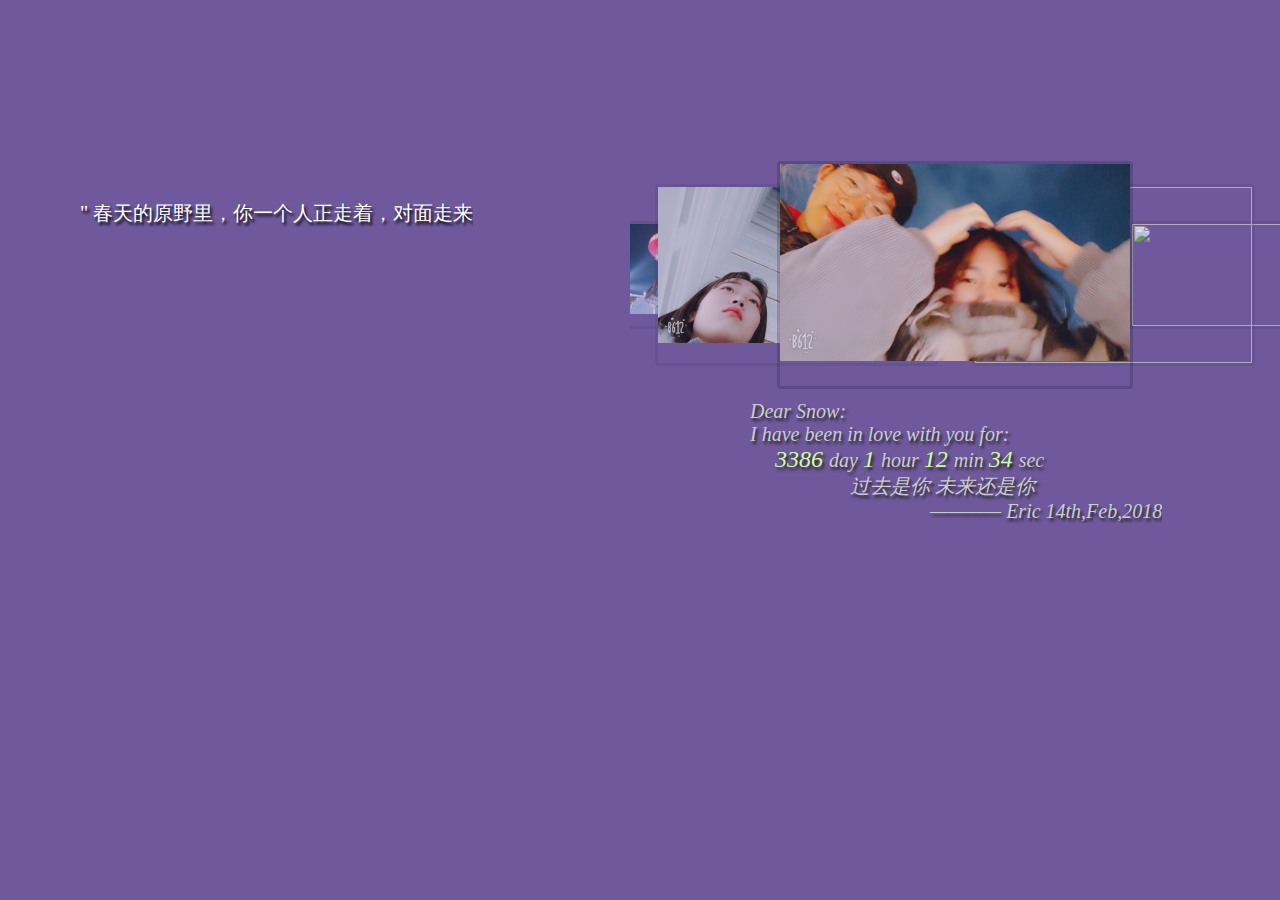
==== templates/index.html @ 6bee059a "sure?" ====
<html>	
<head>		
<title> </title>		
<meta name="keywords" content="">
<meta name="description" content="">
<meta name="author" content="51bbw.cn">		
<meta http-equiv="Content-Type" content="text/html; charset=utf-8" />		
<link rel="stylesheet" href="../static/css/style.css" type="text/css" media="all">		
<!--导库-->		
<script type="text/javascript" src="../static/jquery/jquery.js" ></script>		
<!-- 图片幻灯片效果-->		
<script type="text/javascript" src="../static/js/roundabout.js"></script>		
<script type="text/javascript" src="../static/js/roundabout_shapes.js"></script>		
<script type="text/javascript" src="../static/js/gallery_init.js"></script>		
<!-- 下雪-->		
<script type="text/javascript" src="../static/js/snowstorm.js"></script>		
<!-- 打字机效果-->				
<script type="text/javascript" src="../static/js/text.js"></script>		
<!-- 画爱心-->		
<script type="text/javascript" src="../static/js/ga.js" async=""></script>		
<script type="text/javascript" src="../static/js/heart.js"></script>		
<!-- 移动div-->		
<script type="text/javascript" src="../static/js/move.js"></script>		
<!-- 显示时间 -->		
<script type="text/javascript" src="../static/js/time.js"></script>		
<!-- 设置文字跟随鼠标 -->		
<script type="text/javascript" src="../static/js/makesnake.js" ></script>	

   
</head>	

<body>		
<audio autoplay="autopaly">
    <source src="../static/music/love.mp3" type="audio/mp3" />
</audio>
<script type="text/javascript">			
setTimeout(makesnake, 10);		
</script>		

<!--#Header-->		

<div id="header" style="opacity:0.85">			
<div id="title">				
</div>		
</div>		
<!-- #myContent -->		

<div id="myContent"></div>		
<div id="contentToWrite" style="display:none">	
"   春天的原野里，你一个人正走着，对面走来一只可爱的小熊，<br>
浑身的毛活像天鹅绒，眼睛圆鼓鼓的。<br>
它对你说道：'你好，小姐，和我一块儿打滚玩好吗？'<br>
接着，你就和小熊抱在一起，顺着长满三叶草的山坡<br>
“咕噜咕噜”滚下去，玩了整整一天。<br>
你说棒不棒？"<br>
<br>
<br>
_____________________"太棒了。" <br>
<br>
<br>
_________________"我就这么喜欢你。" <br>
			
<br>				
写给我最亲爱的  老吴💗<br>		
</div>		

<script type="text/javascript">			
writeContent(true);		
</script>		
</div>		


<!-- #container -->		

<div id="container"  >			
<ul id="myRoundabout">		  	
<li><img src="../static/images/1.jpg" alt=""></li>			
<li><img src="../static/images/2.jpg" alt=""></li>			
<li><img src="../static/images/5.jpg" alt=""></li>			
<li><img src="../static/images/3.jpg" alt=""></li>			
<li><img src="../static/images/4.jpg" alt=""></li>		  
</ul>		
</div>		

<script type="text/javascript">			
setTimeout(move, 150);		
</script>  		  		
<!-- #bg -->		
<div id="bg">			
<canvas id="garden"><c style="color: #FFF; text-shadow:2px 3px 3px #222; font-family:Microsoft YaHei; font-size:50px" ></c></canvas>		
</div>		

<!-- #time -->		

<div id="time" >			
<span id="show"></span>			
<script type="text/javascript">				
setTimeout("showTime()", 40);			
</script>		
</div>	
	
<!-- #footer-->		

<div id="footer">			 
<embed src="" loop="true" width="0px" height="0px" hidden="false"></embed> <a href="/"</a> 		

</div>	</body></html>
---- static/css/style.css ----
/* Global properties ======================================================== */
body { 
	background:#6f599c;
	background-image:url(../images/bg.jpg) ;
	text-align:left;
}

/* Global Structure ============================================================= */
/* Header */
#header{
	position:absolute;
	left:0px;
	top:5px;
	overflow:hidden;
	height:70px;
	font-family:Microsoft YaHei;
	font-weight: 900;
	font-size:40px;
	padding-bottom:5px;
	width: 100%;
	filter:alpha(opacity=70);
	-moz-opacity:0.7;
	opacity:0.7;
}
	
#myContent{
	position:absolute;
	left:80px;
	top:200px;
	overflow:hidden;
	text-shadow: 2px 3px 3px #000; 
	font-family:Microsoft YaHei;
	//font-style:italic;
	font-weight:500;
	font-size:20px;
	color:#FFF;
}

#container{
	overflow:hidden;
	position:absolute;
	left:630px;
	top:220px;
	width:650px;
	opacity:0;
	filter:alpha(opacity=0.7)
}

#title{
	position:absolute;
	left:28%;
	top:0px;
	padding:10px;
	overflow:hidden;
	text-shadow: 2px 3px 3px #222; 
	color:#CCCCCC;
}

#footer {
	position:absolute;
	left:32%;
	top:91%;
	overflow:hidden;
	text-shadow: 2px 3px 3px #222; 
	font-family:Microsoft YaHei;
	font-style:italic;
	font-size:20px;
	color:#CCCCCC;
}



#time{
	position:absolute;
	left:750px;
	top:400px;
	overflow:hidden;
}

#show{
	color:#CCCCCC;
	text-shadow: 2px 3px 3px #222; 
	font-family:Microsoft YaHei;
	font-style:italic;
	font-size:20px;
}


#bg{
	overflow:hidden;
}
.roundabout-holder  { 
	width:600px;
	height:400px;
	margin:0 auto;
}
.roundabout-moveable-item {
	width: 350px;
	height: 222px;
	cursor: pointer;
	border:3px solid #ccc;
	border:3px solid rgba(0, 0, 0, 0.08);
    border-radius:4px;
	-moz-border-radius:4px;
	-webkit-border-radius:4px;
}
.roundabout-moveable-item img{
	width:100%;
}
.roundabout-in-focus {
	border:3px solid rgba(0, 0, 0, 0.2);
}

ol, ul {
	list-style: none;
}

img {
	vertical-align:top; 
	border: 0;
}

.spanstyle{
	color:#CCFF99;
	font-family:courier;
	text-shadow: 2px 2px 1px #222; 
	font-style:italic;
	font-weight:600;
	font-size:20px;
	position:absolute;		/* 绝对定位 */
	top:-50px;
	overflow:hidden;
}
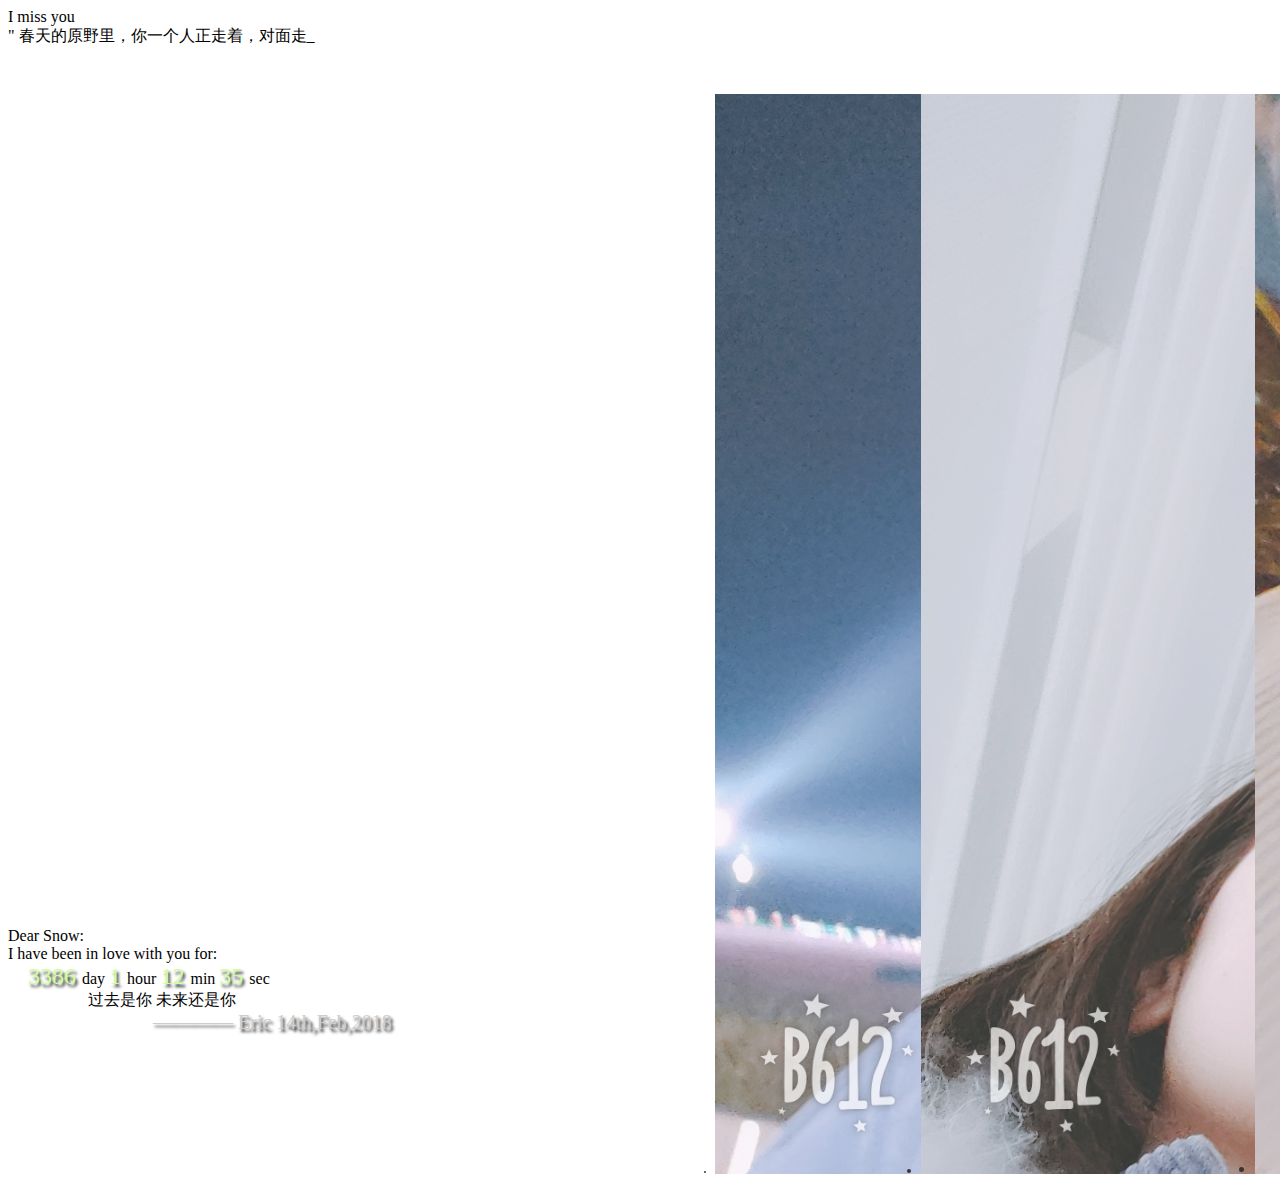
==== commit 0495cac7: "try" ====
--- a/templates/index.html
+++ b/templates/index.html
@@ -5,7 +5,7 @@
 <meta name="description" content="">
 <meta name="author" content="51bbw.cn">		
 <meta http-equiv="Content-Type" content="text/html; charset=utf-8" />		
-<link rel="stylesheet" href="../static/css/style.css" type="text/css" media="all">		
+<link rel="stylesheet" href="{{ url_for('static', filename='css/style.css') }}" type="text/css" media="all">		
 <!--导库-->		
 <script type="text/javascript" src="../static/jquery/jquery.js" ></script>		
 <!-- 图片幻灯片效果-->		
